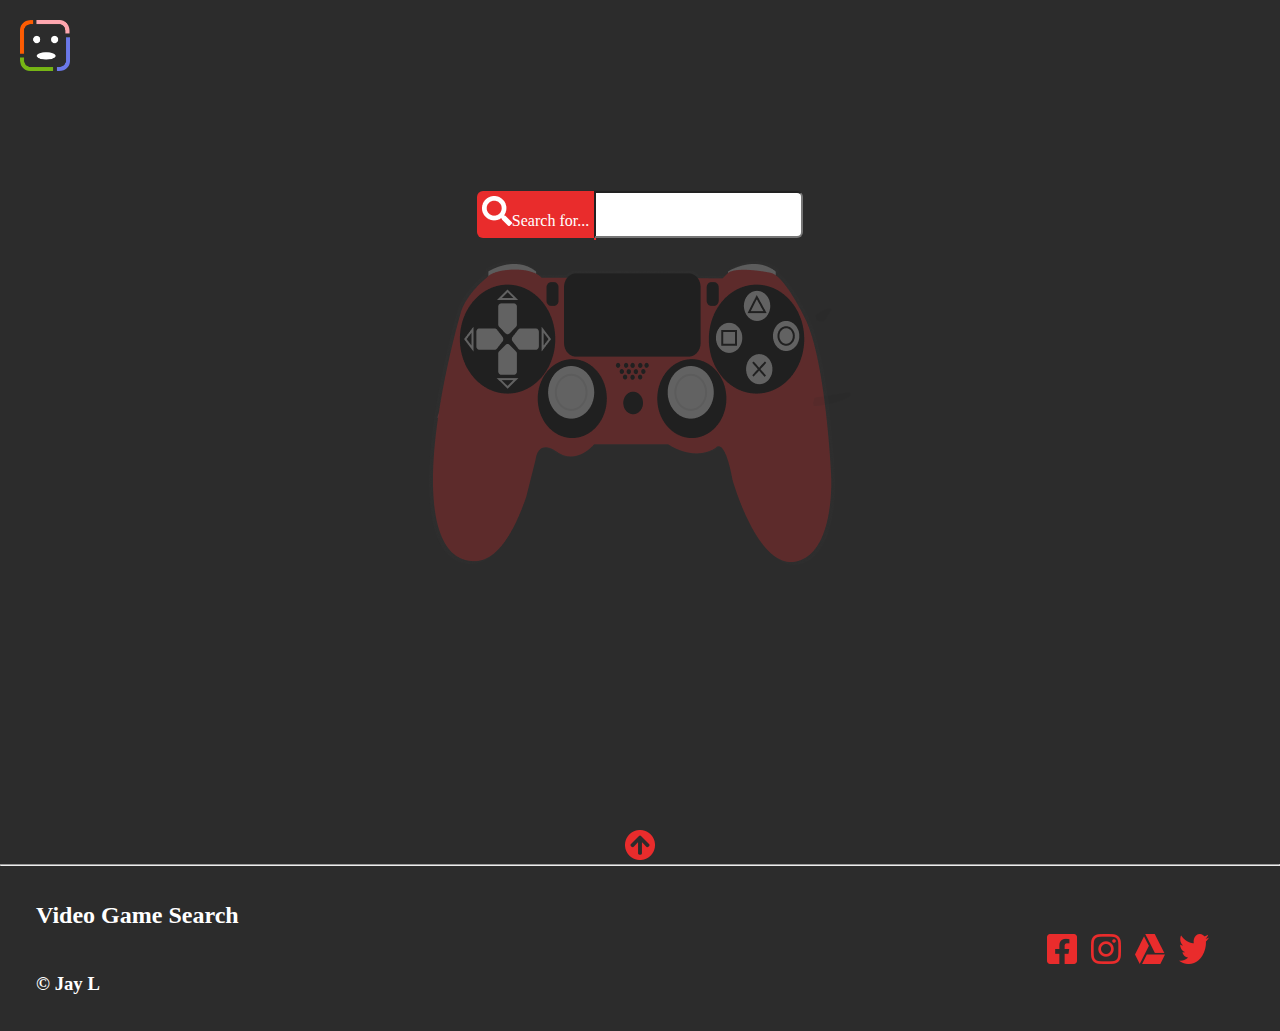
==== index.html @ 74e9bc35 "video game search v0.1" ====
<!DOCTYPE html>
<html lang="en">
<head>
    <meta charset="UTF-8">
    <meta name="viewport" content="width=device-width, initial-scale=1.0">
    <title>Video Game Search</title>
    <script src="js/jquery.js"></script>
    <script src="js/main.js" type="module"></script>
    <link rel="stylesheet" href="style/index.css">
    <script>
        $(function(){
        $("#header").load("header.html"); 
        $("#footer").load("footer.html"); 
        });
    </script>
</head>
<body>
    <main>
        <div class="home_background">
            <div class="shadow_cover">
                <div id="header"></div>
                <div class="search_bar">
                    <div class="search_txt">
                        <label for="search"><img src="data/images/search_icon.png" width="30px" alt="searcgIcon">Search for...</label>
                    </div>
                    <div>
                        <input id="search" type="text">
                        <div class="search_result"></div>
                    </div>
                </div>
            </div>
            <div class="controller_img">
                <img src="data/images/controller_img.png" alt="">
            </div>
        </div>
        <section id="content">
            <div id="cityList"></div>
        </section>
        <div class="toTop" style="text-align: center;">
            <a href="#">
                <img src="data/images/upArrowIcon.png"  width="30px" alt="upArrow">
            </a>
        </div>
    </main>
    <hr>
    <div id="footer"></div>
</body>
</html>
---- style/index.css ----
*{
    margin: 0;
    padding: 0;
    box-sizing: border-box;
    scroll-behavior: smooth;
}
a{
    text-decoration: none;
}
li{
    list-style: none;
}
#header{
    padding: 20px;
}
.home_background{
    background: url('../data/images/MainPage.png');
    height: 70vh;
}
main{
    background-color: #2C2C2C;
}
.shadow_cover{
    background-color: #2c2c2c91;
    position: absolute;
    width: 100%;
    height: 70vh;
}
.controller_img{
    padding-top: 261px;
    text-align: center;
}
.search_bar{
    text-align: center;
    padding-top: 96px;
    display: flex;
    justify-content: center;
}
.search_result{
    position: absolute;
    color: white;
    text-align: left;
    background-color: #2C2C2C;
    border: 1px solid #E92C2C;
}
.search_result h3{
    padding: 10px;
    font-size: 15px;
}
#search{
    padding: 14px;
    border-radius: 0 6px 6px 0;
}
.search_txt{
    color: white;
    background: #E92C2C;
    border-radius: 6px 0 0 6px;
    padding: 5px;
}
#footer{
    background-color: #2C2C2C;
    color: white;
    padding: 36px;
}
#footer ul{
    text-align: right;
    padding-right: 30px;
}
#footer li{
    display: inline-block;
    padding: 5px;
}
#content{
    max-width: 1024px;
    margin: 0 auto;
    text-align: center;
    padding: 100px 0;
}
#cityList{
    display: grid;
    grid-template-columns: 1fr 1fr 1fr;
    gap: 30px;
}
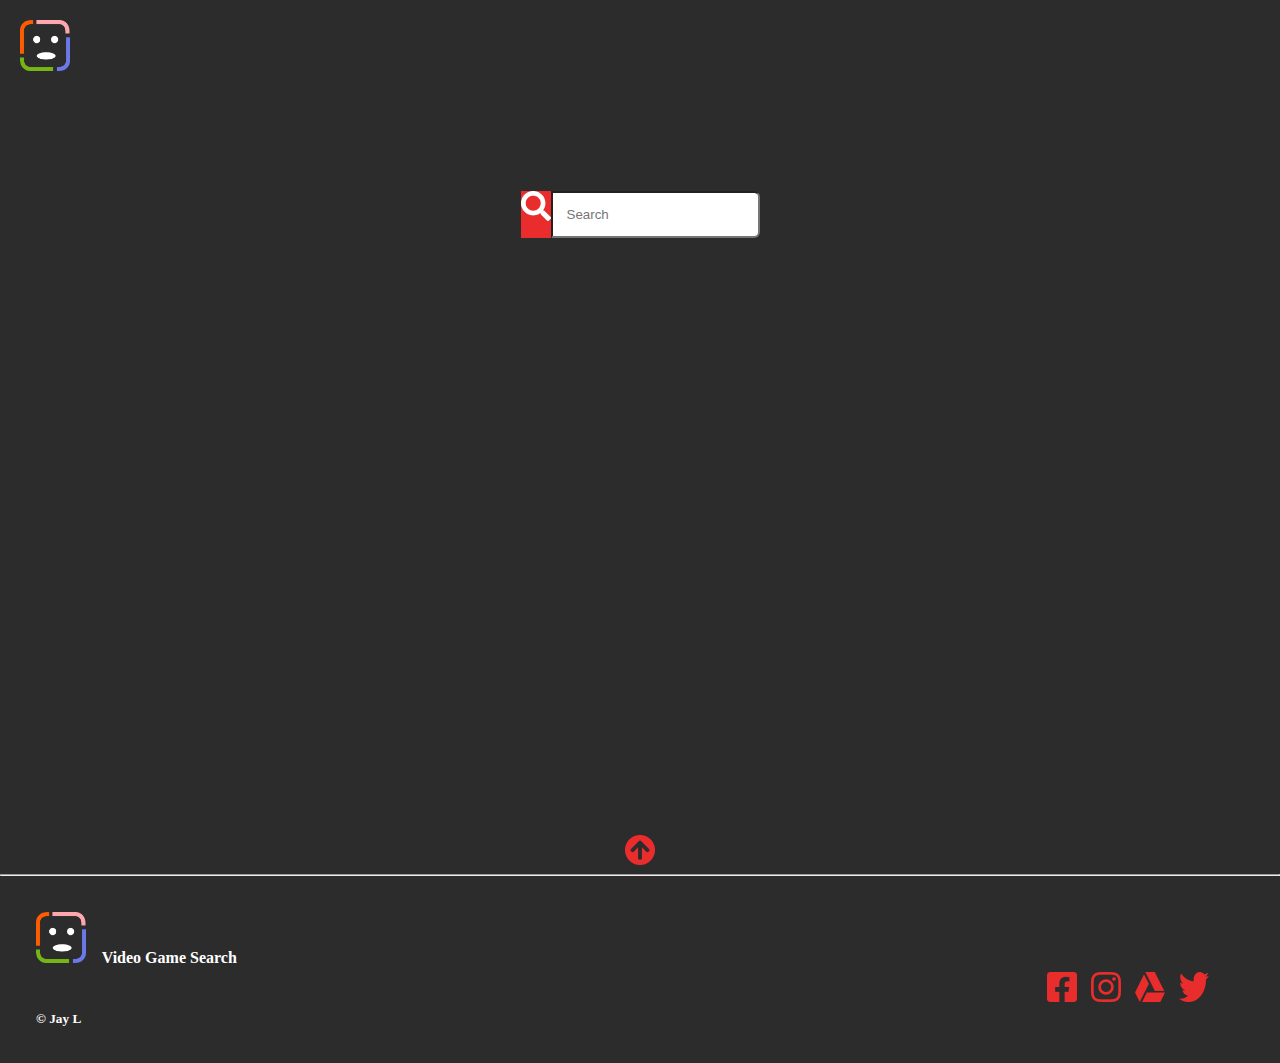
==== commit b9a8602d: "worked on more UI design" ====
--- a/index.html
+++ b/index.html
@@ -4,6 +4,7 @@
     <meta charset="UTF-8">
     <meta name="viewport" content="width=device-width, initial-scale=1.0">
     <title>Video Game Search</title>
+    <link href="https://cdn.jsdelivr.net/npm/bootstrap@5.0.0-beta1/dist/css/bootstrap.min.css" rel="stylesheet" integrity="sha384-giJF6kkoqNQ00vy+HMDP7azOuL0xtbfIcaT9wjKHr8RbDVddVHyTfAAsrekwKmP1" crossorigin="anonymous">
     <script src="js/jquery.js"></script>
     <script src="js/main.js" type="module"></script>
     <link rel="stylesheet" href="style/index.css">
@@ -19,23 +20,19 @@
         <div class="home_background">
             <div class="shadow_cover">
                 <div id="header"></div>
-                <div class="search_bar">
-                    <div class="search_txt">
-                        <label for="search"><img src="data/images/search_icon.png" width="30px" alt="searcgIcon">Search for...</label>
-                    </div>
-                    <div>
-                        <input id="search" type="text">
-                        <div class="search_result"></div>
-                    </div>
+                <div class="input-group search_bar" style="max-width: 500px; margin: 0 auto;">
+                    <span class="input-group-text" id="basic-addon1">
+                        <img src="data/images/search_icon.png" width="30px" alt="searcgIcon">
+                    </span>
+                    <input id="search" class="form-control me-2" type="search" placeholder="Search" aria-label="Search">
+                    <ul class="list-group search_result"></ul>
                 </div>
             </div>
-            <div class="controller_img">
-                <img src="data/images/controller_img.png" alt="">
-            </div>
         </div>
-        <section id="content">
+        <section id="content" class="container">
             <div id="cityList"></div>
         </section>
+        
         <div class="toTop" style="text-align: center;">
             <a href="#">
                 <img src="data/images/upArrowIcon.png"  width="30px" alt="upArrow">
--- a/style/index.css
+++ b/style/index.css
@@ -9,6 +9,9 @@
 }
 li{
     list-style: none;
+}
+hr{
+    margin: 0;
 }
 #header{
     padding: 20px;
@@ -41,11 +44,17 @@
     color: white;
     text-align: left;
     background-color: #2C2C2C;
-    border: 1px solid #E92C2C;
+    width: 100%;
+    color: black;
+    top: 150px;
 }
 .search_result h3{
     padding: 10px;
     font-size: 15px;
+}
+.input-group-text{
+    background-color: #E92C2C;
+    color: white;
 }
 #search{
     padding: 14px;
@@ -80,4 +89,34 @@
     display: grid;
     grid-template-columns: 1fr 1fr 1fr;
     gap: 30px;
+}
+.toTop{
+    padding: 5px 0;
+}
+.card{
+    margin: 0 auto;
+}
+.see_more_btn:hover{
+    cursor: pointer;
+    color: white;
+    background-color: #E92C2C;
+}
+
+
+@media only screen and (max-width: 974px){
+
+    #cityList{
+        display: grid;
+        grid-template-columns: 1fr 1fr;
+        gap: 30px;
+    }
+}
+
+@media only screen and (max-width: 648px){
+
+    #cityList{
+        display: grid;
+        grid-template-columns: 1fr;
+        gap: 30px;
+    }
 }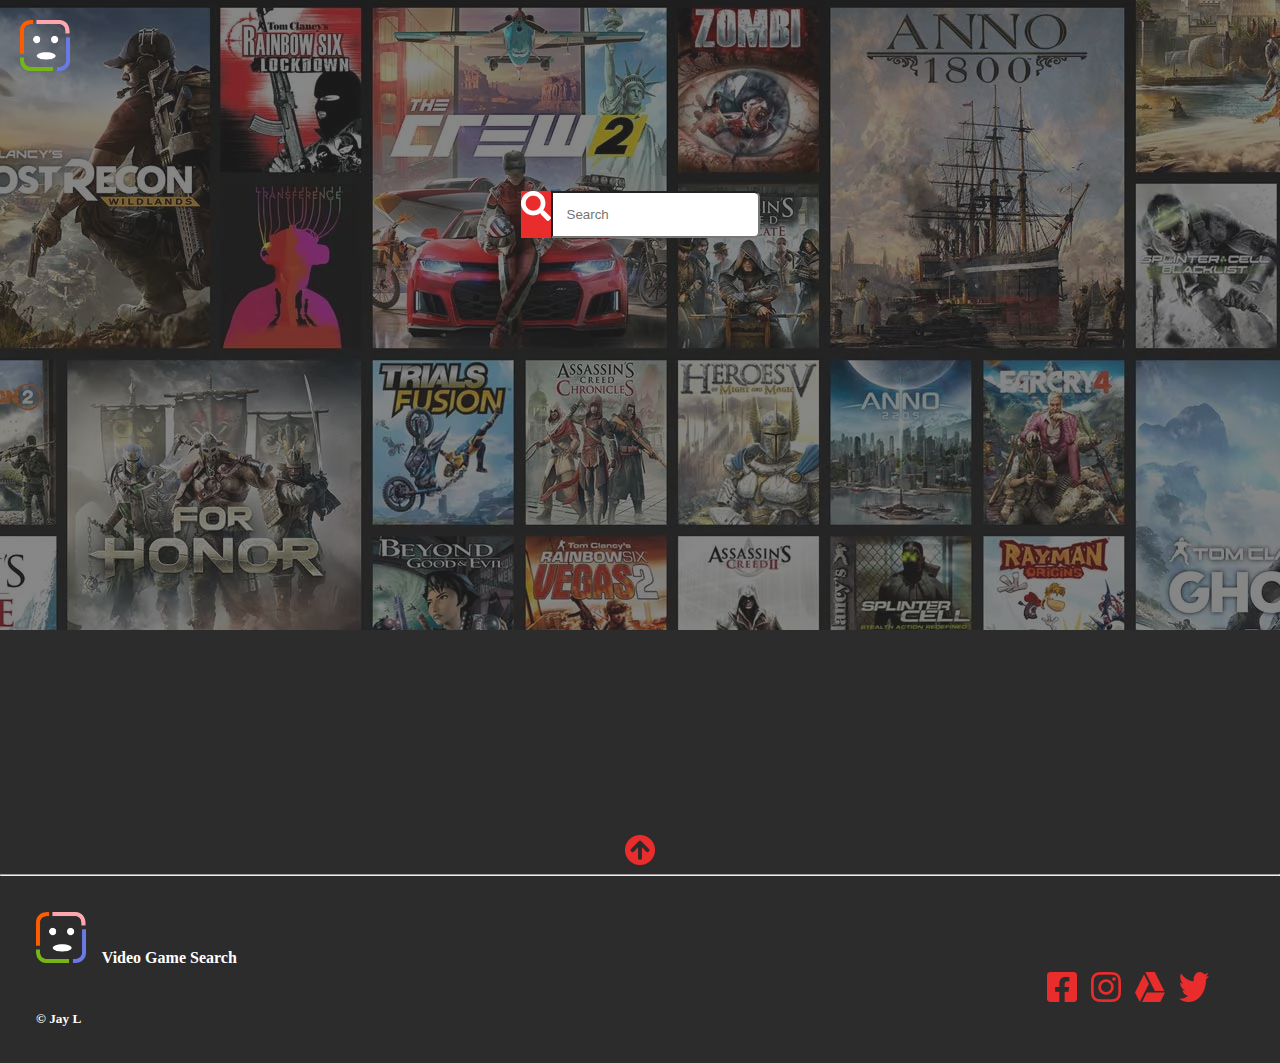
==== commit f2a48a12: "applied webp to main image and added a meta desc" ====
--- a/index.html
+++ b/index.html
@@ -3,9 +3,10 @@
 <head>
     <meta charset="UTF-8">
     <meta name="viewport" content="width=device-width, initial-scale=1.0">
+    <meta name="Description" content="Retrieve data from a game API and display all games. The user can search games using the search bar and then navigate to the specific game page that contains details.">
     <title>Video Game Search</title>
     <link href="https://cdn.jsdelivr.net/npm/bootstrap@5.0.0-beta1/dist/css/bootstrap.min.css" rel="stylesheet" integrity="sha384-giJF6kkoqNQ00vy+HMDP7azOuL0xtbfIcaT9wjKHr8RbDVddVHyTfAAsrekwKmP1" crossorigin="anonymous">
-    <script src="js/jquery.js"></script>
+    <script src="https://ajax.googleapis.com/ajax/libs/jquery/3.5.1/jquery.min.js"></script>
     <script src="js/main.js" type="module"></script>
     <link rel="stylesheet" href="style/index.css">
     <script>
--- a/style/index.css
+++ b/style/index.css
@@ -17,7 +17,7 @@
     padding: 20px;
 }
 .home_background{
-    background: url('../data/images/MainPage.png');
+    background: url('../data/images/MainPage.webp');
     height: 70vh;
 }
 main{
@@ -101,7 +101,10 @@
     color: white;
     background-color: #E92C2C;
 }
-
+.list-group-item:hover{
+    cursor: pointer;
+    color: #E92C2C;
+}
 
 @media only screen and (max-width: 974px){
 
